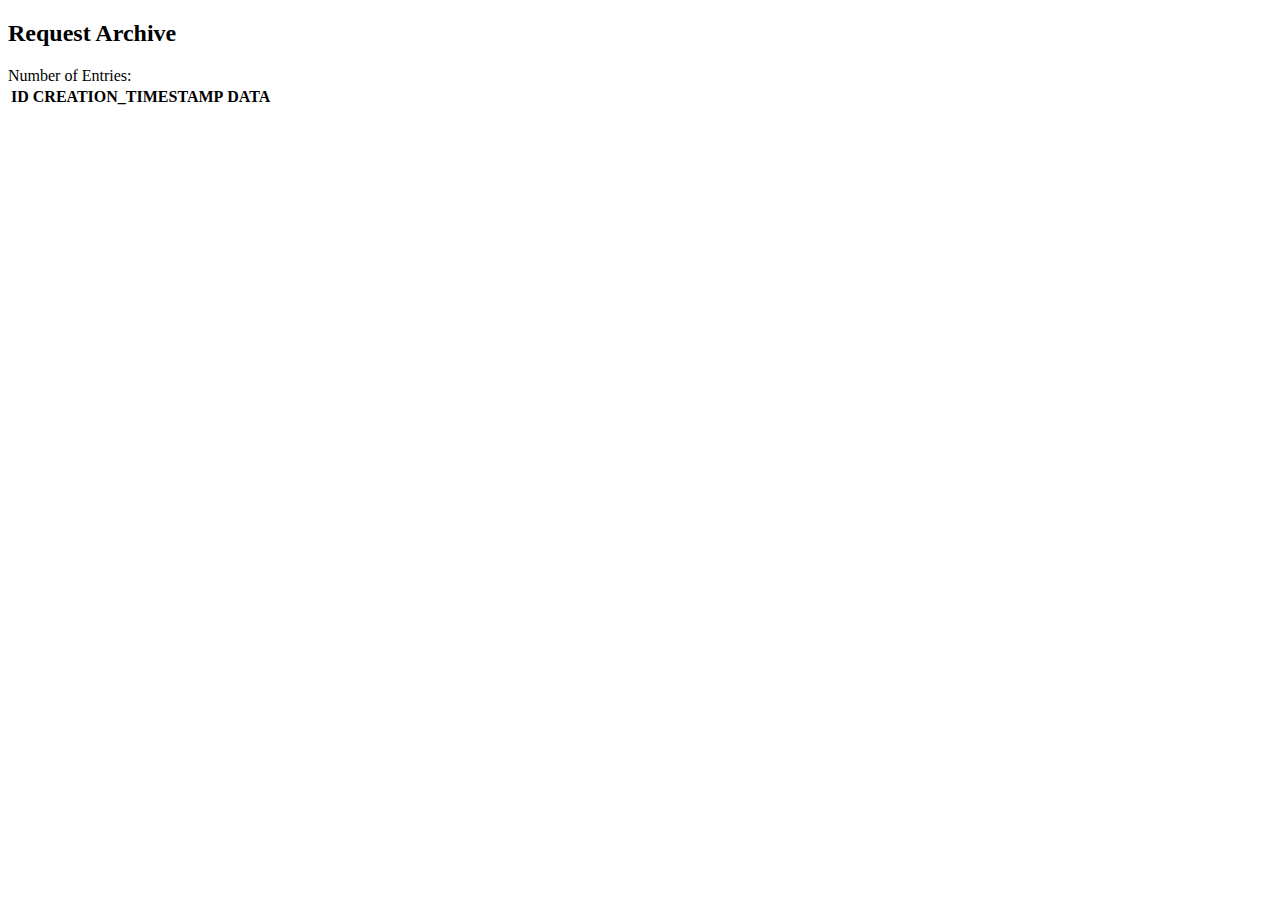
==== src/main/resources/templates/index.html @ d98b6bc1 "core setup" ====
<!DOCTYPE html>
<html lang="en" xmlns:th="https://www.thymeleaf.com">
<head>
    <meta charset="UTF-8">
    <title>Request Archive</title>
    <link rel="stylesheet" type="text/css" href="../style.css">
    <link rel="stylesheet" type="text/css" th:href="@{/webjars/bootstrap/css/bootstrap.min.css}">
    <script src="sort.js"></script>
    <script th:inline="javascript">
        function rowClick(value) {
            location.href = "/api/showReq/" + value;
        }
    </script>
</head>
<body>
<nav th:insert="~{nav.html :: navbar}"></nav>

<div class="mainFrame">
    <h2>Request Archive</h2>
    Number of Entries: <span id="numReq" th:text="${numReq}"></span>
    <br>
    <div class="contTable">
        <table id="reqTable">
            <thead>
            <tr id="tableHeader">
                <th class="tHead" title="Click to sort by this column" scope="col" onclick="sortTable(0, 'reqTable')">
                    ID
                </th>
                <th class="tHead" title="Click to sort by this column" scope="col" onclick="sortTable(1, 'reqTable')">
                    CREATION_TIMESTAMP
                </th>
                <th class="tHead" title="Click to sort by this column" scope="col" onclick="sortTable(2, 'reqTable')">
                    DATA
                </th>
            </tr>
            </thead>
            <tbody>

            <tr class="rowClick" th:each="req :${reqList}">
                <td th:text="${req.id}" th:id="${req.id}" onclick="rowClick(this.getAttribute('id'))"></td>
                <td th:text="${req.dateTime}" th:id="${req.id}" onclick="rowClick(this.getAttribute('id'))"></td>
                <td class="tdReqData" th:text="${req.data}" th:id="${req.id}" onclick="rowClick(this.getAttribute('id'))"></td>
                </form>
            </tr>
            </tbody>
        </table>
    </div>
</div>
</body>
</html>
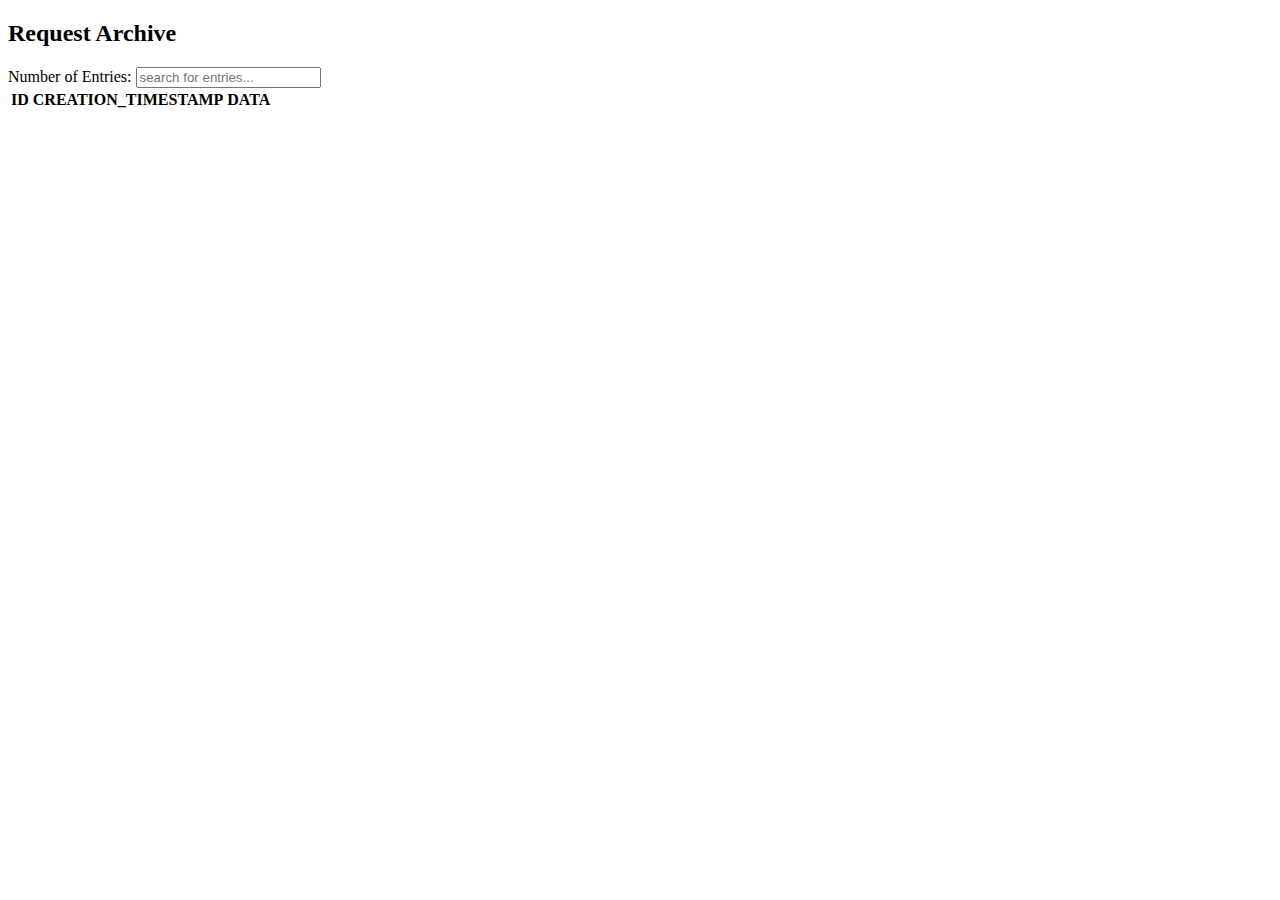
==== commit e7bc4f6d: "added search bar" ====
--- a/src/main/resources/templates/index.html
+++ b/src/main/resources/templates/index.html
@@ -6,6 +6,7 @@
     <link rel="stylesheet" type="text/css" href="../style.css">
     <link rel="stylesheet" type="text/css" th:href="@{/webjars/bootstrap/css/bootstrap.min.css}">
     <script src="sort.js"></script>
+    <script src="search.js"></script>
     <script th:inline="javascript">
         function rowClick(value) {
             location.href = "/api/showReq/" + value;
@@ -18,6 +19,7 @@
 <div class="mainFrame">
     <h2>Request Archive</h2>
     Number of Entries: <span id="numReq" th:text="${numReq}"></span>
+    <input id="searchBar" type="text" placeholder="search for entries..." onkeyup="searchTable('reqTable')">
     <br>
     <div class="contTable">
         <table id="reqTable">
